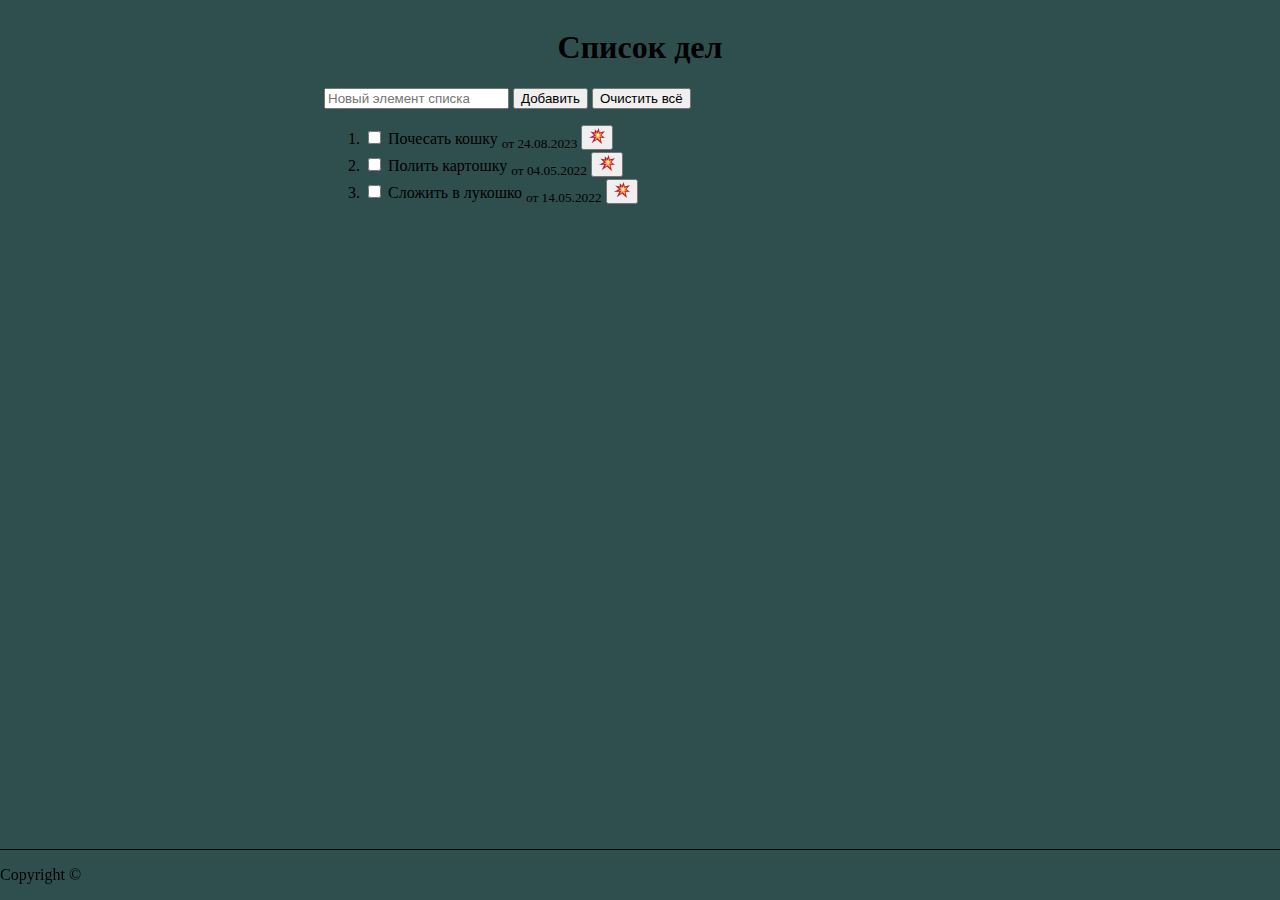
==== lab2/index.html @ 6f5a3dab "lab4" ====
<!DOCTYPE html>
<html lang="en">
<head>
    <meta charset="UTF-8">
    <meta name="viewport" content="width=device-width, initial-scale=1.0">
    <title>ToDo Lab1</title>

    <link rel="icon" type="image/png" sizes="32x32" href="favicon_io/favicon-32x32.png">
    <link rel="manifest" href="favicon_io/site.webmanifest">

    <link rel="stylesheet" href="style.css">
</head>

<body>
    <div class="main">
        <h1>Список дел</h1>
    
        <form action="" class="forma">
            <input type="text" placeholder="Новый элемент списка">
            <button type="submit" class="btn_form">Добавить</button>
            <button type="reset" class="btn_form">Очистить всё</button>
        </form>
    
        <div>
            <ol>
    
                <li>
                    <label>
                        <input type="checkbox"> Почесать кошку <sub>от 24.08.2023</sub>
                    </label>
                    <button class="btn_del"><img src="favicon_io/favicon-16x16.png" alt=""></button>
                </li>
                <li>
                    <label>
                        <input type="checkbox"> Полить картошку <sub>от 04.05.2022</sub>
                    </label>
                    <button class="btn_del"><img src="favicon_io/favicon-16x16.png" alt=""></button>
                </li>
                <li>
                    <label>
                        <input type="checkbox"> Сложить в лукошко <sub>от 14.05.2022</sub>
                    </label>
                    <button class="btn_del"><img src="favicon_io/favicon-16x16.png" alt=""></button>
                </li>
    
            </ol>
        </div> 
    </div>
</body>

<footer>
    <p>Copyright ©</p>
</footer>

</html>
---- lab2/style.css ----
html{
    margin: 0px;
    padding: 0px;
}
body{
    background-color: darkslategray;
    display: flex;
    justify-content: center;
}
footer{
    width: 100%;
    border-top: 1px solid black;
    position: fixed;
    bottom: 0px;
}
.main{
    width: 50%;
    height: 50%;
}
h1{
    text-align: center;
}
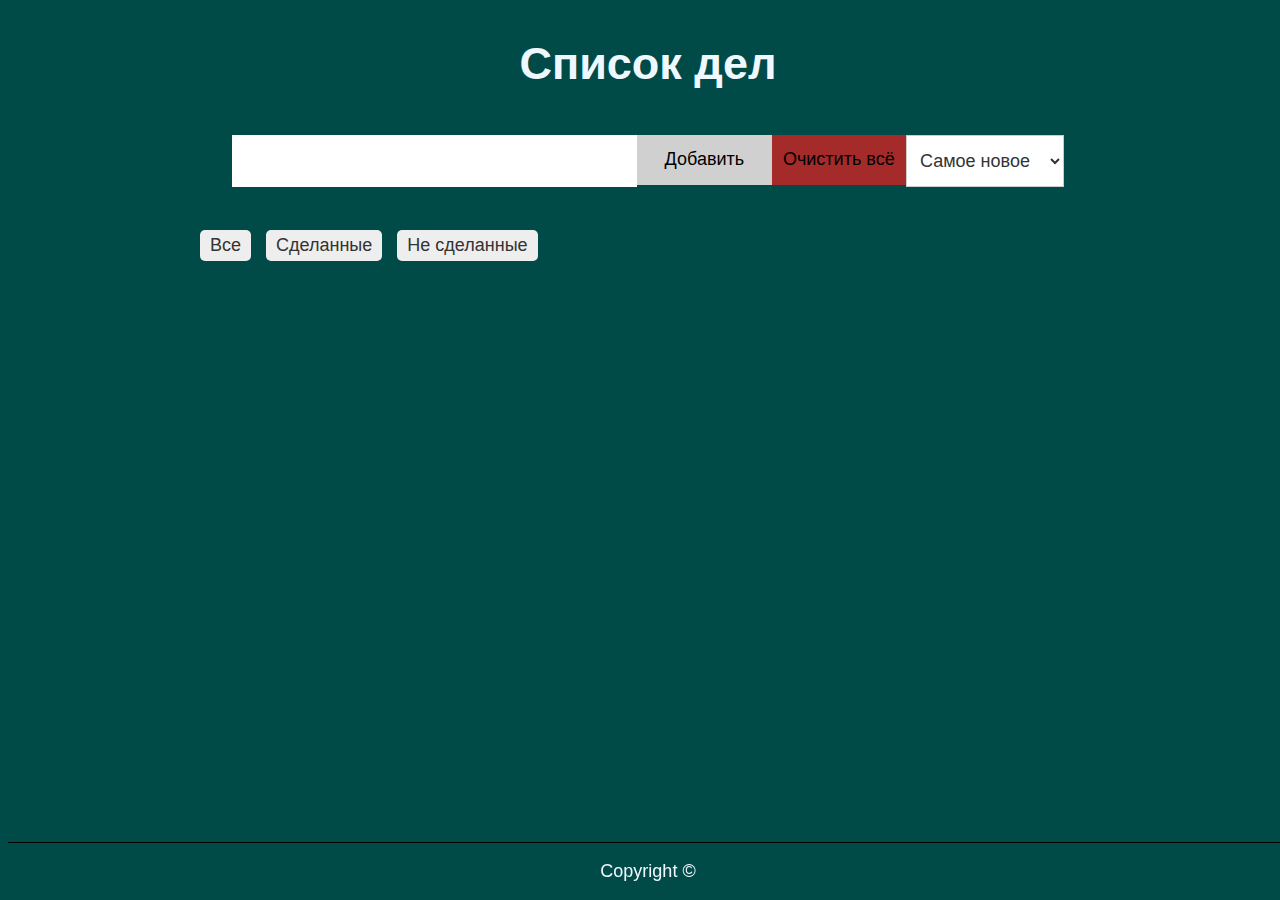
==== commit 1be00835: "lab 0-4" ====
--- a/lab2/index.html
+++ b/lab2/index.html
@@ -3,7 +3,8 @@
 <head>
     <meta charset="UTF-8">
     <meta name="viewport" content="width=device-width, initial-scale=1.0">
-    <title>ToDo Lab1</title>
+
+    <title>ToDo</title>
 
     <link rel="icon" type="image/png" sizes="32x32" href="favicon_io/favicon-32x32.png">
     <link rel="manifest" href="favicon_io/site.webmanifest">
@@ -13,39 +14,47 @@
 
 <body>
     <div class="main">
+
         <h1>Список дел</h1>
     
-        <form action="" class="forma">
-            <input type="text" placeholder="Новый элемент списка">
-            <button type="submit" class="btn_form">Добавить</button>
-            <button type="reset" class="btn_form">Очистить всё</button>
-        </form>
+        <!-- <form action="javascript:addTask()" class="forma">
+            <input type="text" placeholder="Новый элемент списка" id="taskInput">
+            <button class="btn_formAdd">Добавить</button>
+            <button type="reset" class="btn_formClean">Очистить всё</button>
+        </form> -->
+        
+        <div class="head">
+           
+            <div class="add-task">
+                <input type="text" id="taskInput">
+                <button class="addNew" onclick="addTask()">Добавить</button>
+                <button class="cleanAll" onclick="delAllTask()">Очистить всё</button>
+                <select id="sortOptions" onchange="sortTasks()">
+                    <option value="newest">Самое новое</option>
+                    <option value="oldest">Самое старое</option>
+                    <option value="az">А-Я</option>
+                    <option value="za">Я-А</option>
+                </select>
+            </div>
+            
+            <div class="filters">
+                <a href="#" class="filter-link" onclick="filterTasks('all')">Все</a>
+                <a href="#" class="filter-link" onclick="filterTasks('completed-bg')">Сделанные</a>
+                <a href="#" class="filter-link" onclick="filterTasks('uncompleted')">Не сделанные</a>
+            </div>
+
+        </div>
     
-        <div>
-            <ol>
+        <div class="body">
+            <div class="task">
+                <ol id="taskList"></ol>
+            </div>
+        </div>
+    </div>
     
-                <li>
-                    <label>
-                        <input type="checkbox"> Почесать кошку <sub>от 24.08.2023</sub>
-                    </label>
-                    <button class="btn_del"><img src="favicon_io/favicon-16x16.png" alt=""></button>
-                </li>
-                <li>
-                    <label>
-                        <input type="checkbox"> Полить картошку <sub>от 04.05.2022</sub>
-                    </label>
-                    <button class="btn_del"><img src="favicon_io/favicon-16x16.png" alt=""></button>
-                </li>
-                <li>
-                    <label>
-                        <input type="checkbox"> Сложить в лукошко <sub>от 14.05.2022</sub>
-                    </label>
-                    <button class="btn_del"><img src="favicon_io/favicon-16x16.png" alt=""></button>
-                </li>
-    
-            </ol>
-        </div> 
-    </div>
+    <script src="script.js"></script>
+    <script src="taskManager.js"></script>
+
 </body>
 
 <footer>
--- a/lab2/style.css
+++ b/lab2/style.css
@@ -1,24 +1,305 @@
 html{
     margin: 0px;
     padding: 0px;
+    font-family:'Segoe UI', Tahoma, Geneva, Verdana, sans-serif;
+    font-size: 18px;
 }
 body{
-    background-color: darkslategray;
-    display: flex;
-    justify-content: center;
+    background-color: #004b48;
+    width: 100%;
+    align-items: center;
 }
 footer{
     width: 100%;
     border-top: 1px solid black;
     position: fixed;
     bottom: 0px;
-}
+
+    color: aliceblue;
+    display: flex;
+    flex-direction:column;
+    align-items:center;
+}
+
+.head{
+    width: 100%;
+}
+
+:root {
+    --color-gray: rgb(208, 208, 208);
+}
+
+/* Главный контейнер */
 .main{
-    width: 50%;
+    width: 70%;
+    min-width: 50%;
     height: 50%;
-}
+    margin: auto;
+    display: flex;
+    flex-direction:column;
+    align-items:center;
+
+
+    flex-wrap: wrap;
+    align-content: space-between;
+   
+}
+
 h1{
-    text-align: center;
-}
-
-
+    color: aliceblue;
+    font-size: 45px;
+    font-family:'Franklin Gothic Medium', 'Arial Narrow', Arial, sans-serif;
+    margin-bottom: 5%;
+}
+
+
+
+li{
+    background-color: rgb(137, 137, 137);
+    display: flex;
+    justify-content:space-between;
+
+    padding: 3%;
+    /* 
+    flex-direction: row;
+    align-items: baseline;
+    align-content: center; 
+    */
+    width: 100%;
+    color: #ffffff;
+}
+
+
+
+/* чередующиеся цвета для задач */
+li:nth-child(2n) {
+    background-color: var(--color-gray);
+    color: #000000;
+}
+li:nth-child(3n) {
+    background-color: #f2f2f2;
+    color: #000000;
+}
+  
+
+
+.add-task {
+    display: flex;
+    justify-content: center;
+    height: 50px;
+    width: 100%;
+    min-width: 100%;
+    margin-bottom: 5%;
+    flex-wrap: wrap;
+    
+}
+
+.add-task input[type="text"] {
+    border: none;
+    margin: 0px;
+    height: 100%;
+    width: 40%;
+    padding-left: 5%;
+    font-size: 18px;
+    /* min-width: 20%; */
+}
+
+
+
+.filters {
+    margin-top: 20px;
+}
+.filter-link {
+    display: inline-block;
+    margin-right: 10px;
+    padding: 5px 10px;
+    border-radius: 5px;
+    background-color: #eee;
+    color: #333;
+    text-decoration: none;
+    transition: background-color 0.3s ease;
+}
+.filter-link:hover {
+    background-color: #ddd;
+}
+
+
+
+#taskList {
+    list-style-type: none;
+    padding: 0;
+}
+#taskList li {
+    display: flex;
+    /* color: #ffffff; */
+    flex-direction: row;
+    justify-content: flex-start;
+    align-items: center;
+    white-space: nowrap;
+    overflow: hidden;
+    text-overflow: ellipsis;
+}
+
+.completed {
+    text-decoration: line-through;
+}
+
+/* .completed-bg {
+    background-color: #004b48;
+} */
+
+.complete,
+.delete {
+    background-color: transparent;
+    border: none;
+    font-size: 24px;
+    cursor: pointer;
+    flex-shrink: 0;
+    margin: 5px 5px 5px 5px;
+    width: 30px;
+    height: 30px;
+}
+.complete::before {
+    content: "✓";
+    color: rgb(255, 255, 255);
+}
+.delete::before {
+    content: "✖️";
+}
+
+.task.done {
+    text-decoration: line-through;
+    color: #08002b;
+    background-color: #0000003e;
+}
+
+
+button.cleanAll {
+    border: 0;
+    margin: 0px;
+    background-color: brown;
+    height: 100%;
+    width: 15%;
+    min-width: 10%;
+    font-size: 18px;
+    flex: 0 0 auto;
+}
+button.addNew {
+    border: 0;
+    margin: 0px;
+    background-color: var(--color-gray);
+    height: 100%;
+    width: 15%;
+    min-width: 10%;
+    font-size: 18px;
+    flex: 0 0 auto;
+
+}
+
+
+
+select {
+    font-size: 18px;
+    padding: 9px;
+    border: 1px solid #ccc;
+    background-color: #fff;
+    color: #333;
+}
+.task-item {
+    display: flex;
+    align-items: center;
+    justify-content: space-between;
+}
+.task-details {
+    flex-grow: 1;
+    width: 400px;
+}
+.task-text,
+.task-date {
+    text-align: left;
+}
+
+
+
+/* Форма */
+/* form{
+    display: flex;
+    justify-content: center;
+    height: 50px;
+    width: 100%;
+    min-width: 100%;
+    margin-bottom: 5%;
+    flex-wrap: wrap;
+}
+form > input{
+    border: 0;
+    margin: 0px;
+    width: 40%;
+    padding-left: 5%;
+    font-size: 18px;
+    min-width: 20%;
+} */
+/* .btn_formAdd{
+    border: 0;
+    margin: 0px;
+    background-color: var(--color-gray);
+    width: 20%;
+    min-width: 10%;
+    font-size: 18px;
+} */
+/* .btn_formClean{
+    border: 0;
+    margin: 0px;
+    background-color: brown;
+    width: 20%;
+    min-width: 10%;
+    font-size: 18px;
+    flex: 0 0 auto;
+    
+} */
+
+/* Список дел */
+/* ul{
+    background-color: rgb(216, 216, 216);
+    width: 60%;
+    padding: 0;
+    margin-bottom: 5%;
+    margin-top: 0;
+} */
+
+/* .chbox{
+    background-color: blue;
+    height: 30px;
+    width: 30px;
+}
+p{
+    padding: 0;
+    margin: 0;
+}
+.date{
+    padding: 0;
+    margin: 0;
+    position: relative;
+}
+sub{
+    font-size: 12px;
+    padding: 0;
+    margin: 0;
+
+    position: absolute;
+    top: 0;
+    left: 0;
+}
+label{
+    display: flex;
+    flex-direction: row;
+
+}  */
+
+/* 
+input[type="checkbox"] {
+    background-color: #f00;
+    height: 30px;
+    width: 30px;
+} 
+*/